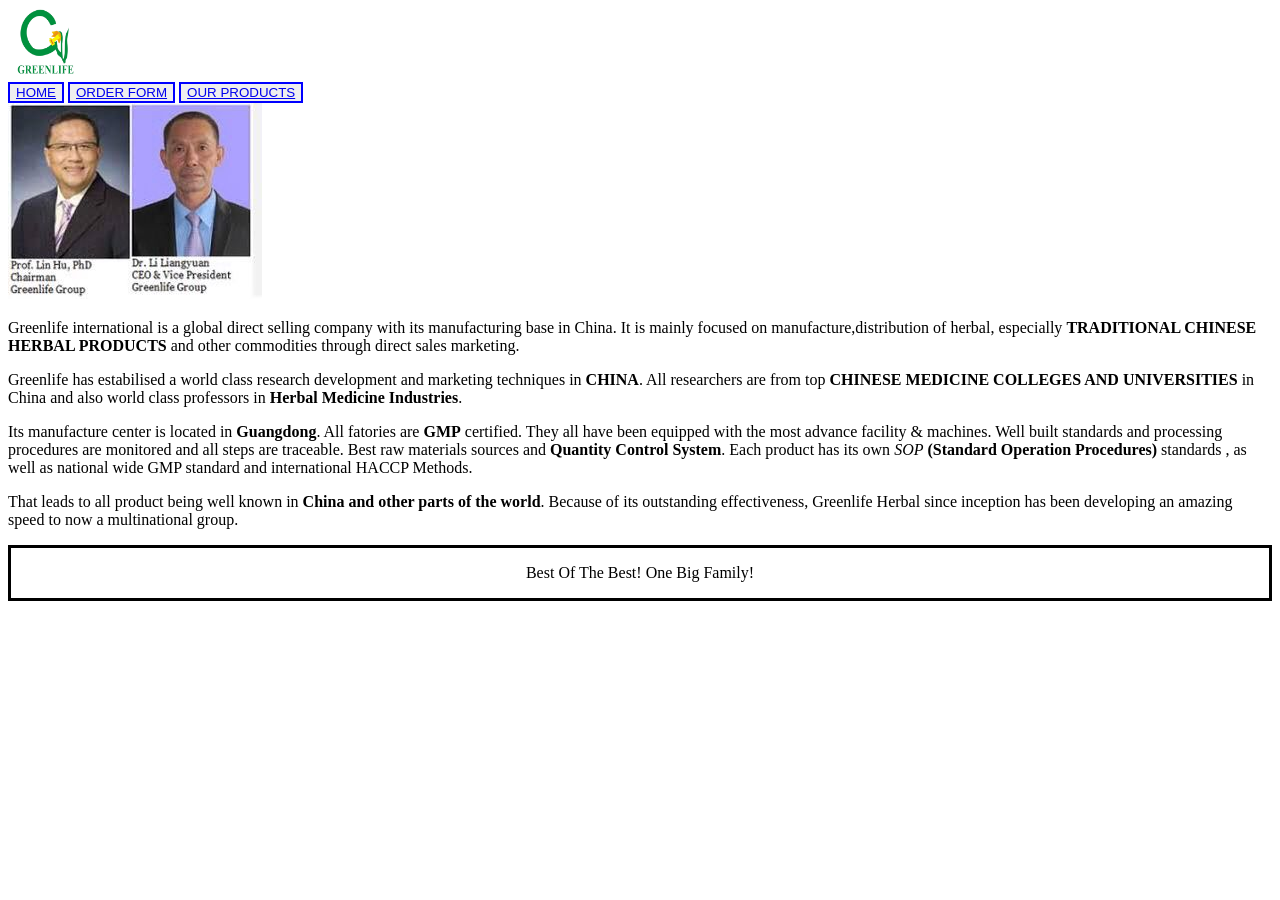
==== intro.html @ 6f53a1c6 "first commit" ====
<!DOCTYPE html>
<html lang="en">
<head>
    <title>About Greenlife</title>
    <link rel="stylesheet" href="styles.css">
    <script src="script.js"></script>
</head>
<body>
    <header>
        <img src="removed logo.png" alt="Greenlife logo" height="70px" width="70px">
        <nav style="left: auto;">
            <button> <a href="index.html"> HOME</a></button>
            <button> <a href="order.html"> ORDER FORM</a></button>
            <button> <a href="products.html"> OUR PRODUCTS</a></button>
          </nav>
    </header>
    <main>
        <article>
            <img  src="ceo & chairman.jpeg" alt="CEO & CHAIRMAN OF GREENLIFE">
            <p>Greenlife international is a global direct selling company with its manufacturing base in China.
                It is mainly focused on manufacture,distribution of herbal, especially <b>TRADITIONAL CHINESE HERBAL PRODUCTS</b>
                and other commodities through direct sales marketing.
            </p>
            <p>
                Greenlife has estabilised a world class research development and marketing techniques in <b>CHINA</b>.
                All researchers are from top <b>CHINESE MEDICINE COLLEGES AND UNIVERSITIES</b>  in China and also world class 
                professors in <b>Herbal Medicine Industries</b>.
            </p>
            <p>
                Its manufacture center is located in <b>Guangdong</b>. All fatories are <b>GMP</b> certified.
                They all have been equipped with the most advance facility & machines. Well built standards and processing procedures are monitored 
                and all steps are traceable. Best raw materials sources and <b>Quantity Control System</b>. Each product has its own <i>SOP</i>
                <b>(Standard Operation Procedures)</b> standards , as well as national wide GMP standard and international HACCP Methods.
            </p>
            <p>
                That leads to all product being well known in <b>China and other parts of the world</b>.
                Because of its outstanding effectiveness, Greenlife Herbal since inception has been developing an amazing speed to now a multinational group. 
                
            </p>
        </article>


    </main>
   <footer style="border: solid; text-align: center;">
    <p>Best Of The Best! One Big Family!</p>

   </footer>
</body>
</html>
---- styles.css ----
body{
    background-color:white
}
h1{
    color:black;

}
button{
    border-style: solid; border-color: blue; color: blue;
}
img{
    size: 50%;
    
    
}
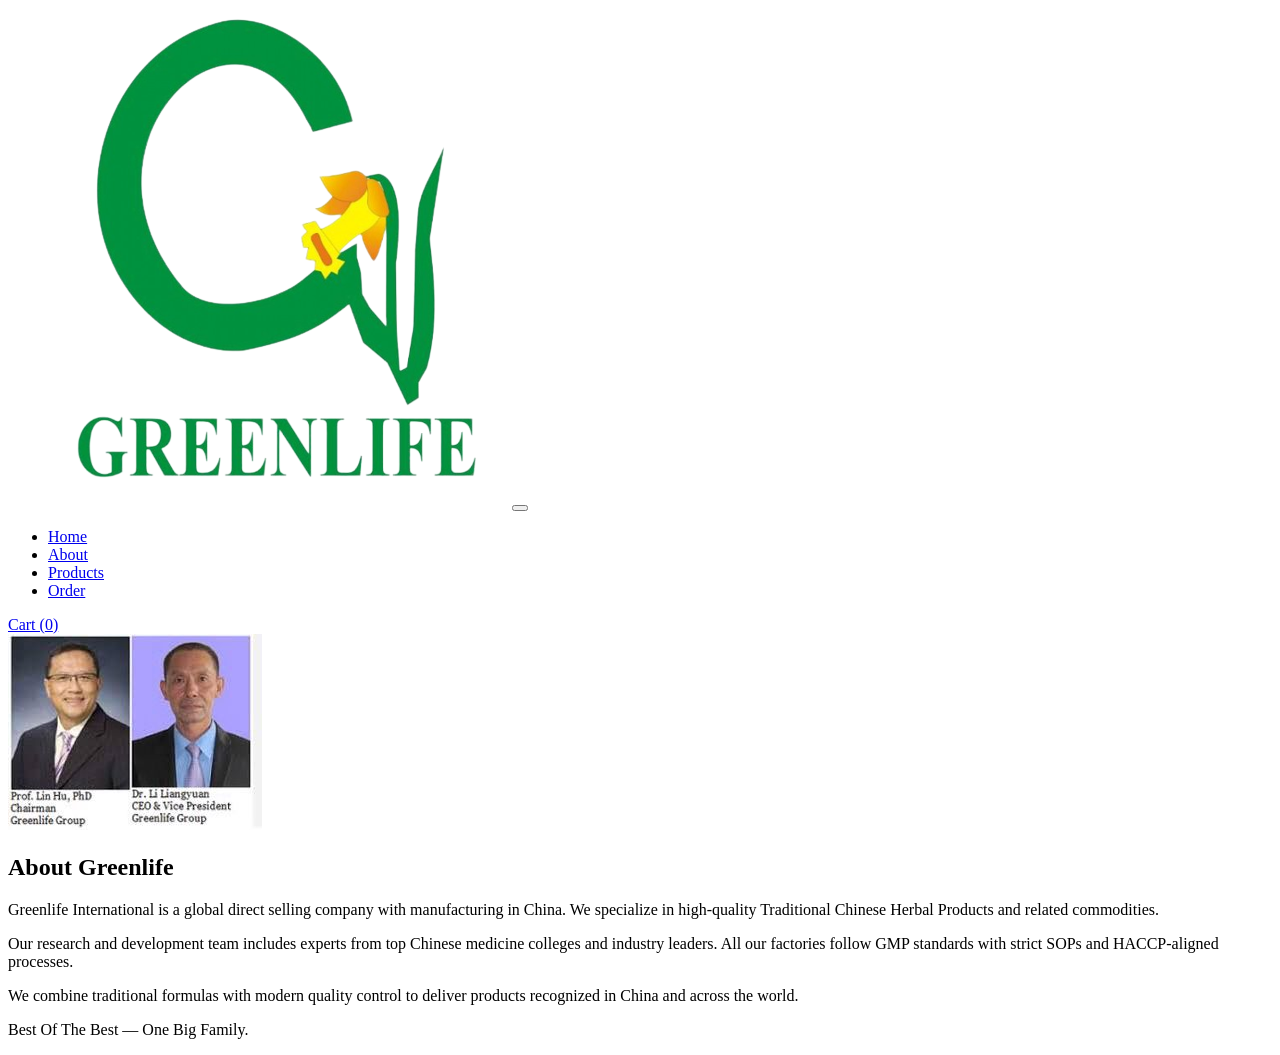
==== commit 8e687dcb: "Resolved merge conflicts" ====
--- a/intro.html
+++ b/intro.html
@@ -1,49 +1,45 @@
 <!DOCTYPE html>
 <html lang="en">
 <head>
+    <meta charset="utf-8">
+    <meta name="viewport" content="width=device-width, initial-scale=1.0">
     <title>About Greenlife</title>
-    <link rel="stylesheet" href="styles.css">
-    <script src="script.js"></script>
+    <link rel="stylesheet" href="/Website/styles2.css">
+    <script defer src="script.js"></script>
 </head>
 <body>
-    <header>
-        <img src="removed logo.png" alt="Greenlife logo" height="70px" width="70px">
-        <nav style="left: auto;">
-            <button> <a href="index.html"> HOME</a></button>
-            <button> <a href="order.html"> ORDER FORM</a></button>
-            <button> <a href="products.html"> OUR PRODUCTS</a></button>
-          </nav>
+    <header class="site-header">
+        <div class="container header-inner">
+            <a href="index.html" class="logo"><img src="removed logo.png" alt="Greenlife logo"></a>
+            <button id="menu-toggle" class="menu-toggle" aria-label="Toggle navigation"></button>
+            <nav id="main-nav" class="main-nav">
+                <ul>
+                    <li><a href="index.html">Home</a></li>
+                    <li><a href="intro.html">About</a></li>
+                    <li><a href="products.html">Products</a></li>
+                    <li><a href="order.html">Order</a></li>
+                </ul>
+            </nav>
+            <div class="cart"><a href="order.html">Cart (<span id="cart-count">0</span>)</a></div>
+        </div>
     </header>
-    <main>
-        <article>
-            <img  src="ceo & chairman.jpeg" alt="CEO & CHAIRMAN OF GREENLIFE">
-            <p>Greenlife international is a global direct selling company with its manufacturing base in China.
-                It is mainly focused on manufacture,distribution of herbal, especially <b>TRADITIONAL CHINESE HERBAL PRODUCTS</b>
-                and other commodities through direct sales marketing.
-            </p>
-            <p>
-                Greenlife has estabilised a world class research development and marketing techniques in <b>CHINA</b>.
-                All researchers are from top <b>CHINESE MEDICINE COLLEGES AND UNIVERSITIES</b>  in China and also world class 
-                professors in <b>Herbal Medicine Industries</b>.
-            </p>
-            <p>
-                Its manufacture center is located in <b>Guangdong</b>. All fatories are <b>GMP</b> certified.
-                They all have been equipped with the most advance facility & machines. Well built standards and processing procedures are monitored 
-                and all steps are traceable. Best raw materials sources and <b>Quantity Control System</b>. Each product has its own <i>SOP</i>
-                <b>(Standard Operation Procedures)</b> standards , as well as national wide GMP standard and international HACCP Methods.
-            </p>
-            <p>
-                That leads to all product being well known in <b>China and other parts of the world</b>.
-                Because of its outstanding effectiveness, Greenlife Herbal since inception has been developing an amazing speed to now a multinational group. 
-                
-            </p>
-        </article>
 
+    <main class="container about-page">
+        <section class="intro">
+            <img class="intro-image" src="ceo & chairman.jpeg" alt="CEO & CHAIRMAN OF GREENLIFE">
+            <div class="intro-text">
+                <h1>About Greenlife</h1>
+                <p>Greenlife International is a global direct selling company with manufacturing in China. We specialize in high-quality Traditional Chinese Herbal Products and related commodities.</p>
+                <p>Our research and development team includes experts from top Chinese medicine colleges and industry leaders. All our factories follow GMP standards with strict SOPs and HACCP-aligned processes.</p>
+                <p>We combine traditional formulas with modern quality control to deliver products recognized in China and across the world.</p>
+            </div>
+        </section>
+    </main>
 
-    </main>
-   <footer style="border: solid; text-align: center;">
-    <p>Best Of The Best! One Big Family!</p>
-
-   </footer>
+    <footer class="site-footer">
+        <div class="container">
+            <p>Best Of The Best — One Big Family.</p>
+        </div>
+    </footer>
 </body>
 </html>
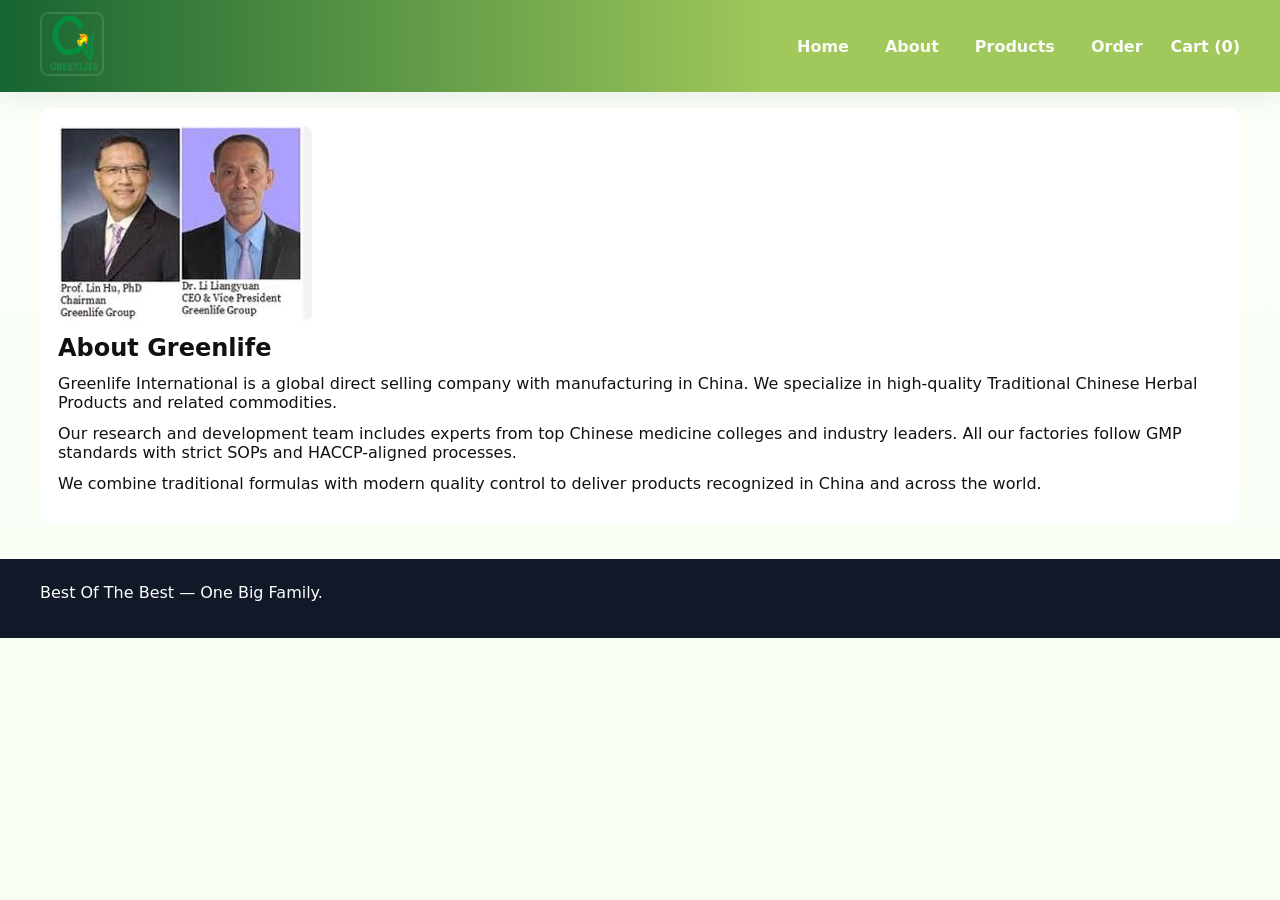
==== commit 922bd04c: "styling" ====
--- a/intro.html
+++ b/intro.html
@@ -4,7 +4,7 @@
     <meta charset="utf-8">
     <meta name="viewport" content="width=device-width, initial-scale=1.0">
     <title>About Greenlife</title>
-    <link rel="stylesheet" href="/Website/styles2.css">
+    <link rel="stylesheet" href="/styles2.css">
     <script defer src="script.js"></script>
 </head>
 <body>
--- a/styles2.css
+++ b/styles2.css
@@ -0,0 +1,265 @@
+/* Modern stylesheet for Greenlife website */
+:root{
+    --green: #1e7a3f;
+    --green-600: #166432;
+    --yellow: #f6c84c;
+    --muted: #3b4a3a;
+    --bg: linear-gradient(180deg,#fbfff9 0%, #f7fff3 100%);
+    --card: #ffffff;
+    --glass: rgba(255,255,255,0.7);
+    --radius: 12px;
+    --container: 1100px;
+}
+
+*{box-sizing:border-box}
+html,body{height:100%;margin:0;font-family:Inter, system-ui, -apple-system, 'Segoe UI', Roboto, 'Helvetica Neue', Arial;color:#111;background:var(--bg);}
+
+.container{max-width: 1200px; width: 100%; margin: 0 auto;}
+
+/* Header */
+.site-header{background:linear-gradient(90deg,var(--green-600), #a0c85a 60%);color:#fff;box-shadow:0 6px 30px rgba(16,24,40,0.08)}
+.header-inner{display:flex;align-items:center;gap:16px;padding:12px 0}
+.logo img{height:64px;width:64px;object-fit:cover;border-radius:8px;border:2px solid rgba(255,255,255,0.12)}
+.main-nav{margin-left:auto; display:flex;justify-content:space-between; align-items:center; flex-wrap:wrap;}
+.main-nav ul{list-style:none;margin:0;padding:0;display:flex;gap:12px}
+.main-nav a{color:#fff;text-decoration:none;padding:8px 12px;border-radius:8px;font-weight:600;opacity:0.95}
+.main-nav a:hover{background:rgba(255,255,255,0.08)}
+.menu-toggle{display:none;background:transparent;border:0;color:#fff;font-size:20px}
+.cart a{color:#fff;text-decoration:none;font-weight:600}
+
+/* Hero */
+.hero{background:radial-gradient(circle at 10% 10%, rgba(30,122,63,0.06), transparent 30%), linear-gradient(180deg, rgba(160,200,90,0.06), rgba(255,250,230,0.02));padding:64px 0}
+.hero h1{font-size:34px;margin:0 0 8px;color:var(--green-600);letter-spacing:0.2px}
+.lead{color:var(--muted);font-size:1.06rem}
+.hero-cta .btn{margin-right:8px}
+
+/* Buttons */
+    .btn { display: inline-block; background: #28a745; color: #fff; padding:12px 20px ; border-radius: 5px; text-decoration: none; font-weight: bold;   }
+    .btn:hover{background: #218838; }
+
+/* Content */
+.about{padding:36px 0}
+.about img{max-width:220px;border-radius:10px;margin-right:20px;float:left}
+.about p{line-height:1.6}
+html{ scroll-behavior: smooth;}
+
+/* .navbar{ background: #28a745; padding: 10px 20px; position: sticky; top: 0; z-index: 1000;}
+.navbar ul {list-style: none; display: flex; justify-content: center; margin: 0; padding: 0; }
+.navbar li{ margin: 0 15px;}
+.navbar a { color: #fff; text-decoration: none; font-weight: bold; font-size: 1rem; transition: color 0.3s ease;}
+.navbar a:hover{ color: #f1f1f1;}
+
+.navbar {
+  position: relative;
+  background: green;
+  padding: 5px;
+  display: flex;
+  justify-content: space-between;
+  align-items: center;
+}
+
+.hamburger {
+  font-size: 24px;
+  cursor: pointer;
+  color: white;
+  display: none;
+}
+
+.nav-links {
+  list-style: none;
+  margin: 0;
+  padding: 0;
+  display: none; /* hidden by default */
+
+/* Navbar base */
+.navbar {
+  background: #28a745;
+  padding: 10px 20px;
+  display: flex;
+  justify-content: space-between;
+  align-items: center;
+}
+
+/* Logo
+.logo {
+  font-size: 20px;
+  font-weight: bold;
+  color: #fff;
+} */
+
+/* Links */
+.nav-links {
+  list-style: none;
+  display: flex;
+  gap: 15px;
+  margin: 0;
+  padding: 0;
+}
+
+.nav-links a {
+  color: #fff;
+  text-decoration: none;
+  font-weight: 600;
+  padding: 8px 12px;
+  transition: background 0.3s ease;
+}
+
+.nav-links a:hover {
+  background: rgba(255,255,255,0.2);
+  border-radius: 4px;
+}
+
+/* Hamburger */
+.hamburger {
+  display: none;
+  font-size: 24px;
+  cursor: pointer;
+  color: white;
+}
+
+.gl_modal {
+  position: fixed;
+  top: 0; left: 0;
+  width: 100%; height: 100%;
+  background:rgba(0,0,0,0.6);
+  display: flex;
+  justify-content: center;
+  align-items: center;
+  z-index: 9999;
+} 
+
+
+
+.gl_modal .card {
+  background: #fff;
+  padding: 20px;
+  border-radius: 8px;
+  max-width: 300px;
+  text-align: center;
+}
+
+.nav-links li {
+  padding: 10px;
+}
+
+.nav-links li a {
+  text-decoration: none;
+  color: black;
+}
+
+.nav-links li:hover {
+  background: #f4f4f4;
+}
+
+.cart-section {
+  margin: 20px 0;
+  padding: 15px;
+  border: 1px solid #ddd;
+  border-radius: 8px;
+  background: #f9f9f9;
+}
+
+#cart-table {
+  width: 100%;
+  border-collapse: collapse;
+}
+
+#cart-table th, #cart-table td {
+  padding: 10px;
+  border-bottom: 1px solid #ccc;
+  text-align: left;
+}
+
+.btn.danger {
+  background: red;
+  color: white;
+  border: none;
+  padding: 6px 10px;
+  cursor: pointer;
+}
+
+/* Products grid */
+.product-grid{display: flex; flex-wrap: wrap; justify-content: center; gap: 20px;}
+.product-card{ background-color: #fff; border-radius: 10px; box-shadow: o 4px rgba(0,0,0,0.1); overflow: hidden; text-align: center; width: 300px; transition: transform 0.3s ease;}
+.product-card:hover{ transform:  translateY(-5px);}
+.product-card img{ width: 100%; height: 250px; object-fit: cover;}
+.product-card h3{ font-size: 1.2rem; color:#333; margin: 15px 0 10px;}
+.product-card p{ font-size: o.95rem; color:#555;}
+.product-card .price{ font-size: 1.1rem;  font-weight: bold; color:#28a745; margin: 10px 0;}
+.product-card button{ background: #28a745; color: #fff; border: none; padding: 12px 20px; border-radius: 5px; cursor: pointer; font-size: 1rem;}
+.product-card:hover{ background: #218838;}
+
+/* Single-section fallback styling for older markup */
+main > section{background:var(--card);margin:16px 0;padding:18px;border-radius:10px}
+main > section img{max-width:100%;height:auto;border-radius:8px;display:block;margin-bottom:12px}
+
+
+
+/* Order form */
+.order-form{display:grid;gap:12px;max-width:560px}
+.order-form label{display:flex;flex-direction:column;font-weight:600;color:var(--muted)}
+.order-form input{padding:10px;border-radius:8px;border:1px solid #e6e6e6}
+
+/* Footer */
+.site-footer{background:#111827;color:#fff;padding:24px 0;margin-top:36px}
+.site-footer .muted{color:rgba(255,255,255,0.7);font-size:0.9rem}
+
+/* Modal (injected via JS) */
+.gl-modal{position:fixed;inset:0;display:flex;align-items:center;justify-content:center;background:rgba(2,6,23,0.45);z-index:1200}
+.gl-modal .card{background:var(--card);padding:20px;border-radius:12px;max-width:480px;width:100%;box-shadow:0 20px 50px rgba(2,6,23,0.18)}
+
+/* entrance animation */
+.reveal{opacity:0;transform:translateY(12px);transition:opacity .6s ease,transform .6s ease}
+.reveal.show{opacity:1;transform:translateY(0)}
+
+/* subtle pulse for CTAs */
+.btn.pulse{animation:pulse 3s infinite}
+@keyframes pulse{0%{box-shadow:0 6px 18px rgba(30,122,63,0.08)}50%{box-shadow:0 18px 40px rgba(30,122,63,0.12);transform:translateY(-2px)}100%{box-shadow:0 6px 18px rgba(30,122,63,0.08);transform:translateY(0)}}
+
+/* Utilities */
+.muted{color:var(--muted)}
+.container .page-intro{padding:28px 0}
+
+/* Responsive */
+@media (max-width:768px){
+    .main-nav{flex-direction: column; align-items: flex-start;}
+    .main-nav.open{transform:translateY(0)}
+    .main-nav ul{flex-direction:column}
+    .menu-toggle{display:block}
+    .header-inner{gap:8px}
+}
+
+
+@media (max-width:600px){
+    .hero h1{font-size:24px}
+    .product-card img{height:180px}
+}
+
+/* small niceties */
+h1,h2,h3{margin:0 0 12px}
+p{margin:0 0 12px}
+
+@media (max-width: 768px) {
+  .nav-links {
+    display: none; /* hidden by default */
+    flex-direction: column;
+    background: #28a745;
+    width: 100%;
+    padding: 10px;
+  }
+
+  .nav-links.active {
+    display: flex; /* show when toggled */
+  }
+
+  .hamburger {
+    display: block; /* show hamburger on mobile */
+  }
+
+  .nav-links a {
+    display: block;
+    width: 100%;
+    padding: 10px;
+    border-bottom: 1px solid rgba(255,255,255,0.3);
+  }
+}
